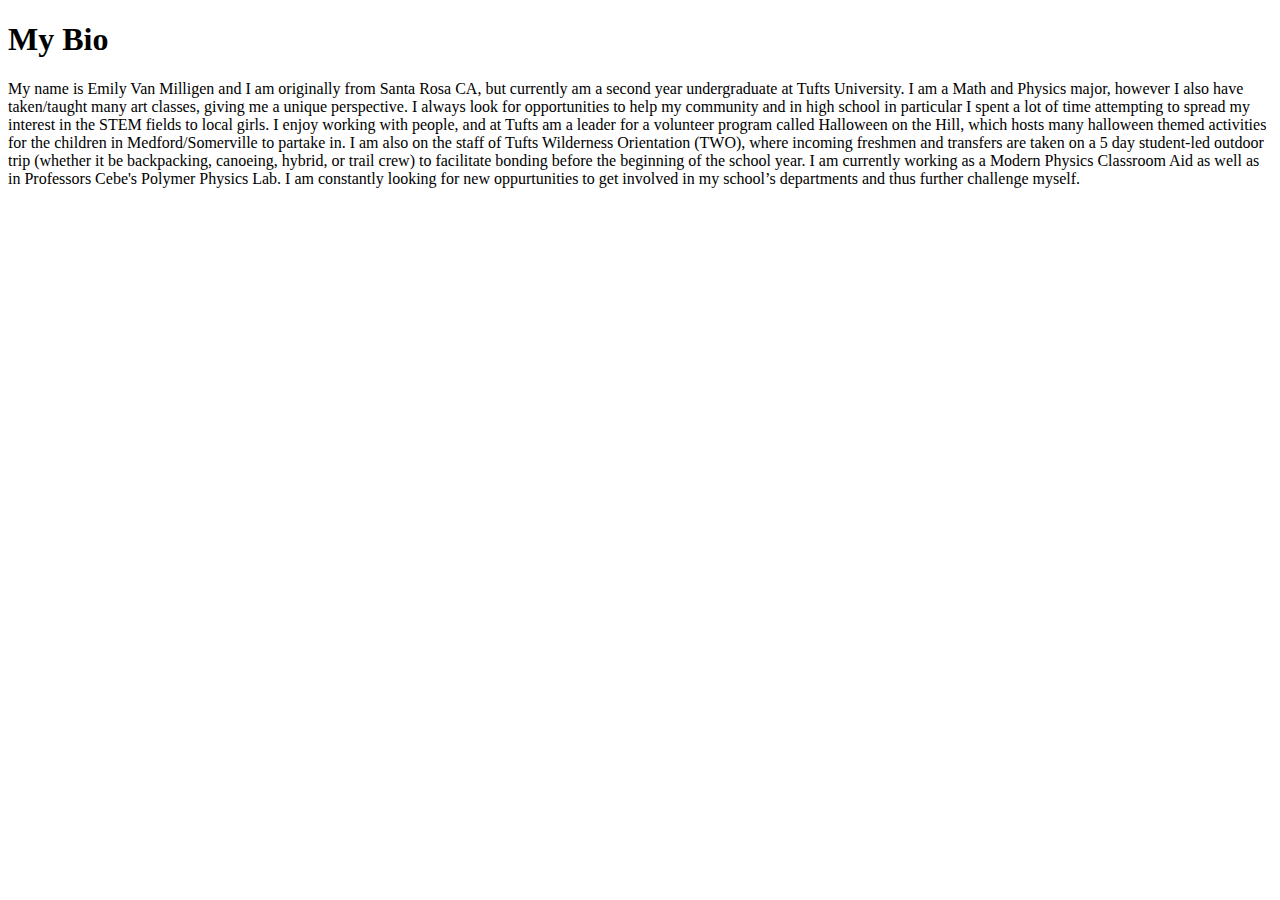
==== bio.html @ 7ba88815 "1st draft of bio" ====
<!DOCTYPE html>
<html>

<head>
	<title> My Bio </title>
</head>

<body>
	<h1>My Bio</h1>
	<p>My name is Emily Van Milligen and I am originally from Santa Rosa CA, but currently am a second year undergraduate at Tufts University. I am a Math and Physics major, however I also have taken/taught many art classes, giving me a unique perspective. I always look for opportunities to help my community and in high school in particular I spent a lot of time attempting to spread my interest in the STEM fields to local girls. I enjoy working with people, and at Tufts am a leader for a volunteer program called Halloween on the Hill, which hosts many halloween themed activities for the children in Medford/Somerville to partake in. I am also on the staff of Tufts Wilderness Orientation (TWO), where incoming freshmen and transfers are taken on a 5 day student-led outdoor trip (whether it be backpacking, canoeing, hybrid, or trail crew) to facilitate bonding before the beginning of the school year. I am currently working as a Modern Physics Classroom Aid as well as in Professors Cebe's Polymer Physics Lab. I am constantly looking for new oppurtunities to get involved in my school’s departments and thus further challenge myself.</p>
</body>

</html>
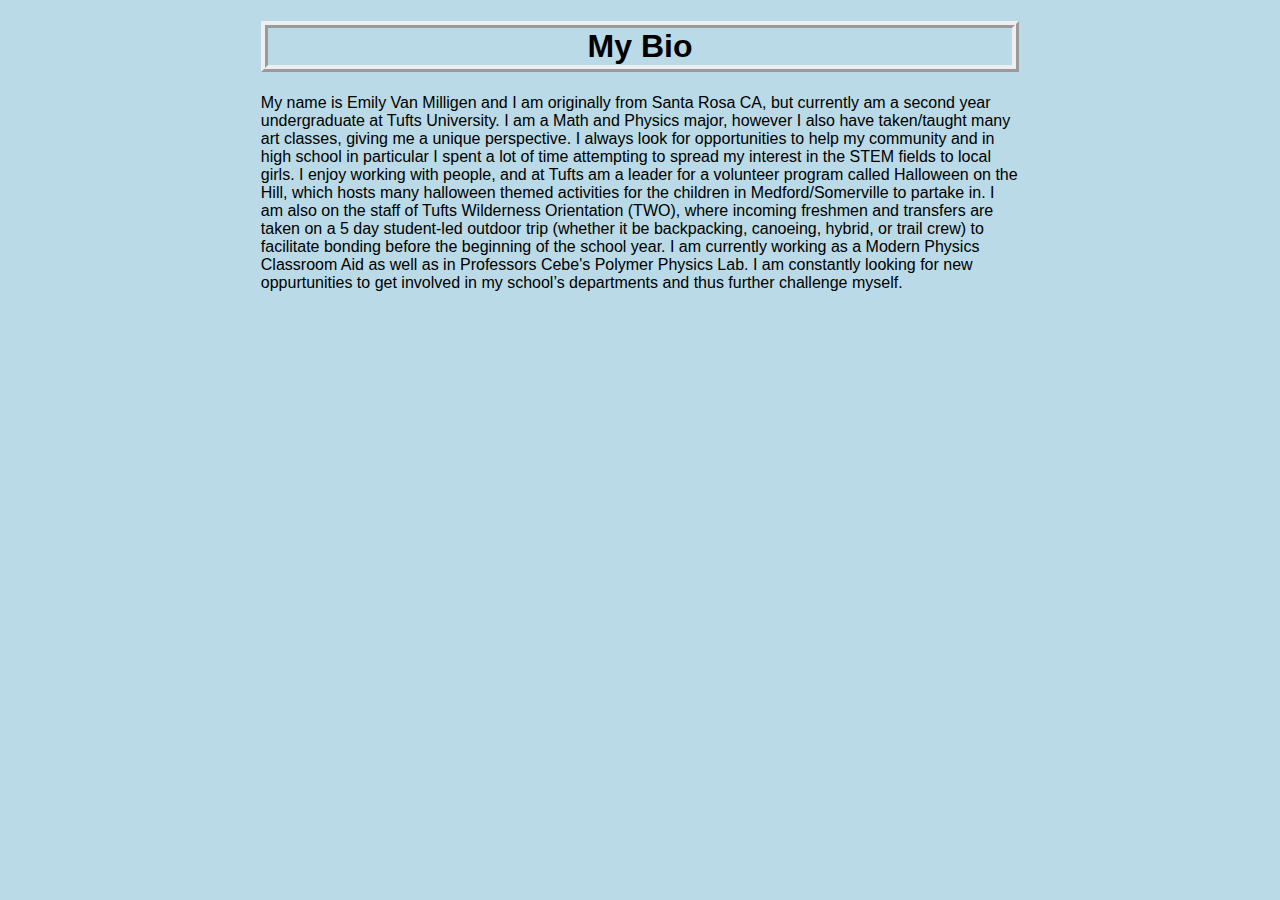
==== commit 698091ba: "Made StyleSheets" ====
--- a/bio.html
+++ b/bio.html
@@ -3,6 +3,7 @@
 
 <head>
 	<title> My Bio </title>
+	<link rel="stylesheet" type="text/css" href="BioStyle.css">
 </head>
 
 <body>
--- a/BioStyle.css
+++ b/BioStyle.css
@@ -0,0 +1,17 @@
+body{
+	background-color: #B9DAE6;
+	font-family: Helvetica;
+
+}
+h1{
+	border-style: ridge;
+    border-width: 7px;
+	text-align: center;
+	margin-left: 20%;
+	margin-right: 20%;
+}
+
+p{
+	margin-right: 20%;
+	margin-left: 20%;
+}
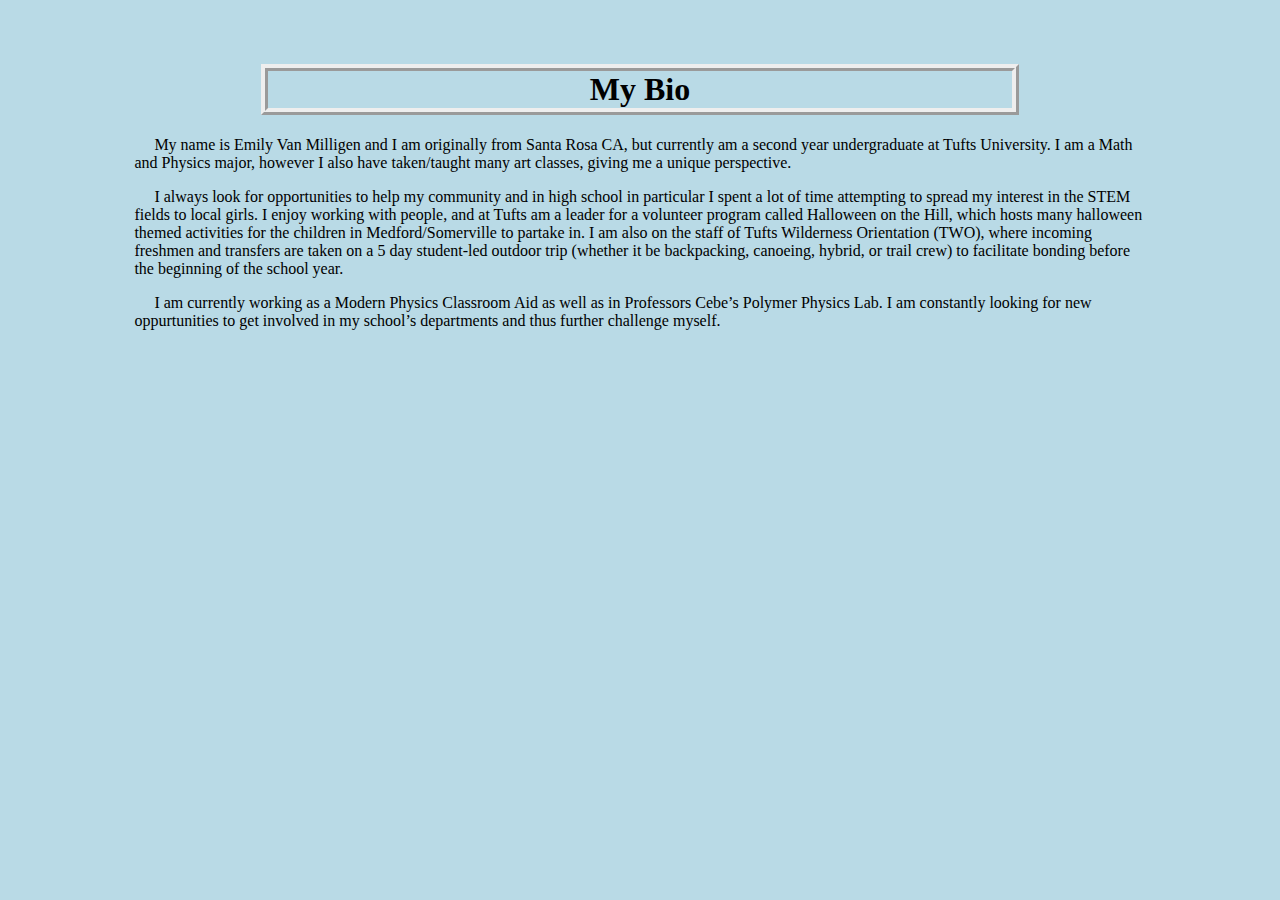
==== commit c3caee4f: "updated Bio and Resume formating" ====
--- a/bio.html
+++ b/bio.html
@@ -8,7 +8,9 @@
 
 <body>
 	<h1>My Bio</h1>
-	<p>My name is Emily Van Milligen and I am originally from Santa Rosa CA, but currently am a second year undergraduate at Tufts University. I am a Math and Physics major, however I also have taken/taught many art classes, giving me a unique perspective. I always look for opportunities to help my community and in high school in particular I spent a lot of time attempting to spread my interest in the STEM fields to local girls. I enjoy working with people, and at Tufts am a leader for a volunteer program called Halloween on the Hill, which hosts many halloween themed activities for the children in Medford/Somerville to partake in. I am also on the staff of Tufts Wilderness Orientation (TWO), where incoming freshmen and transfers are taken on a 5 day student-led outdoor trip (whether it be backpacking, canoeing, hybrid, or trail crew) to facilitate bonding before the beginning of the school year. I am currently working as a Modern Physics Classroom Aid as well as in Professors Cebe's Polymer Physics Lab. I am constantly looking for new oppurtunities to get involved in my school’s departments and thus further challenge myself.</p>
+	<p>&nbsp;&nbsp;&nbsp;&nbsp;&nbsp;My name is Emily Van Milligen and I am originally from Santa Rosa CA, but currently am a second year undergraduate at Tufts University. I am a Math and Physics major, however I also have taken/taught many art classes, giving me a unique perspective.</p>
+	<p>&nbsp;&nbsp;&nbsp;&nbsp;&nbsp;I always look for opportunities to help my community and in high school in particular I spent a lot of time attempting to spread my interest in the STEM fields to local girls. I enjoy working with people, and at Tufts am a leader for a volunteer program called Halloween on the Hill, which hosts many halloween themed activities for the children in Medford/Somerville to partake in. I am also on the staff of Tufts Wilderness Orientation (TWO), where incoming freshmen and transfers are taken on a 5 day student-led outdoor trip (whether it be backpacking, canoeing, hybrid, or trail crew) to facilitate bonding before the beginning of the school year. </p>
+	<p>&nbsp;&nbsp;&nbsp;&nbsp;&nbsp;I am currently working as a Modern Physics Classroom Aid as well as in Professors Cebe&#8217;s Polymer Physics Lab. I am constantly looking for new oppurtunities to get involved in my school&#8217;s departments and thus further challenge myself.</p>
 </body>
 
 </html>--- a/BioStyle.css
+++ b/BioStyle.css
@@ -1,17 +1,18 @@
 body{
 	background-color: #B9DAE6;
-	font-family: Helvetica;
-
+	font-family: Georgia;
+	margin-top: 5%;
+	margin-bottom: 10%;
 }
 h1{
 	border-style: ridge;
-    border-width: 7px;
+	border-width: 7px;
 	text-align: center;
 	margin-left: 20%;
 	margin-right: 20%;
 }
 
 p{
-	margin-right: 20%;
-	margin-left: 20%;
+	margin-right: 10%;
+	margin-left: 10%;
 }
